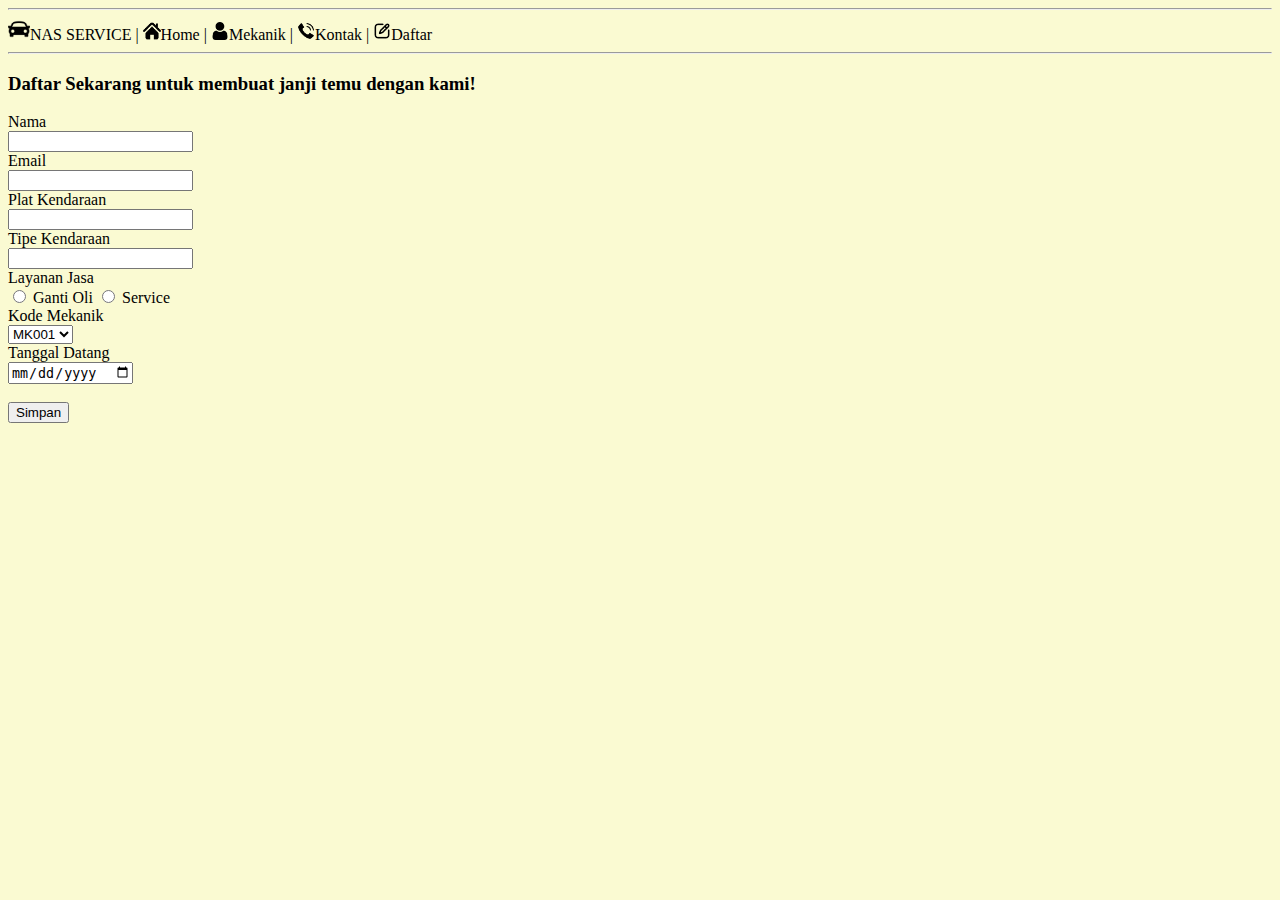
==== daftar.html @ 57a4788d "melengkapi index" ====
<!DOCTYPE html>
<html lang="en">
<head>
    <meta charset="UTF-8">
    <meta name="viewport" content="width=device-width, initial-scale=1.0">
    <title>WEBSITE BENGKEL</title>
    <link rel="stylesheet" href="css/style.css">
</head>
<body>
    <hr>
    <a href="#">
        <img src="images/sports-car.png" alt="" width="22">NAS SERVICE
    </a> |
    <a href="index.html">
        <img src="images/home-icon-silhouette.png" alt="" width="18">Home
    </a> |
    <a href="mekanik.html">
        <img src="images/user.png" alt="" width="18">Mekanik
    </a> |
    <a href="hubungi.html">
        <img src="images/telephone-call.png" alt="" width="18">Kontak 
    </a> |
    <a href="daftar.html">
        <img src="images/edit.png" alt="" width="18">Daftar
    </a>
<hr>
<h3>Daftar Sekarang untuk membuat janji temu dengan kami!</h3>
<form action="proses.php" method="post">
   Nama <br>
   <input type="text" name="nama" id="nama" required><br>
   Email <br>
   <input type="email" name="email" id="email"><br>
   Plat Kendaraan <br>
   <input type="plat" name="plat" id="plat"><br>
   Tipe Kendaraan <br>
   <input type="type" name="type" id="type"><br>
   Layanan Jasa <br>
   <input type="radio" name="lj" id="" value="L"> Ganti Oli
   <input type="radio" name="lj" id="" value="P"> Service <br>
   Kode Mekanik <br>
   <select name="kode_mekanik" id="kode_mekanik">
       <option value="MK">MK001</option>
       <option value="MK">MK002</option>
       <option value="MK">MK003</option>
       <option value="MK">MK004</option>
   </select> <br>
   Tanggal Datang <br>
   <input type="date" name="tanggal_datang" id="tanggal_datang"> <br> <br>
   <button type="submit">Simpan</button>
</form>
---- css/style.css ----
/* element selector */
body {
    background-color: lightgoldenrodyellow;
    font-family: 'calibri';
}

/* class selector */
.text-danger {
    color: purple;
}

.bg-success {
    background-color: green;
}

.text-warning {
    color: yellow;
}

.bg-primary {
    background-color: lightgray;
}

.p-1 {
    padding: 10px;
}

.m-1 {
    margin: 10px;
}

.rounded {
    border-radius: 20px;
}

a {
    color: black;
    text-decoration: none;
}

a:hover {
    color: green;
    /* text-decoration: underline; */
    background-color: white;
    border-radius: 2px;
    padding: 2px;
}

table {
    width: 100%;
    border: 1px solid black;
    border-collapse: collapse;
    text-align: center;
}

.form-control {
    width: 100%;
}

.btn-primary {
    margin-top: 10px;
    background-color: blue;
    padding-left: 20px;
    padding-right: 20px;
    color: white;
    border-radius: 10px;
}

.btn-primary:hover {
    background-color: green;
}
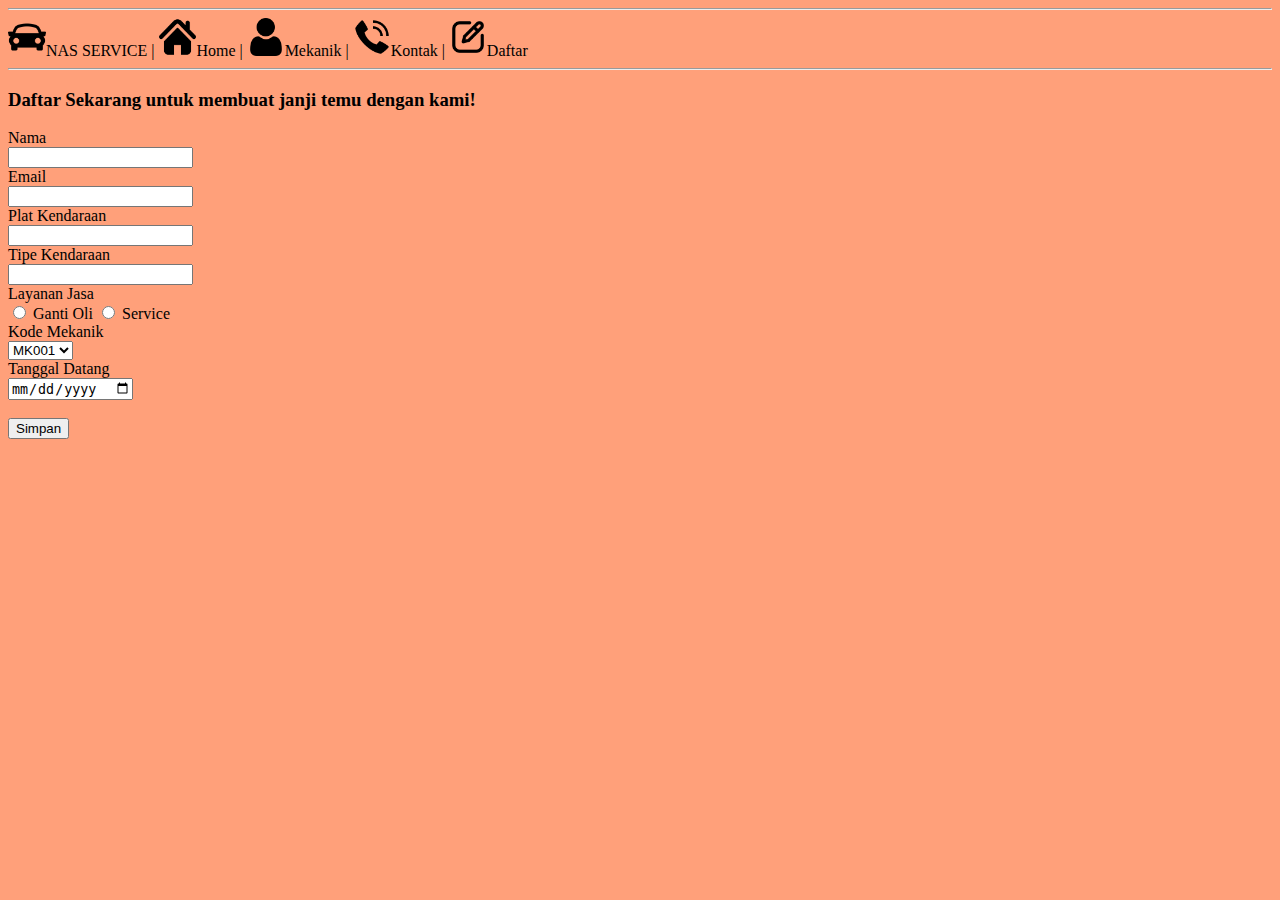
==== commit 941245cd: "menambahkan css" ====
--- a/daftar.html
+++ b/daftar.html
@@ -47,4 +47,6 @@
    Tanggal Datang <br>
    <input type="date" name="tanggal_datang" id="tanggal_datang"> <br> <br>
    <button type="submit">Simpan</button>
-</form>+</form>
+</body>
+</html>--- a/css/style.css
+++ b/css/style.css
@@ -70,3 +70,43 @@
     background-color: green;
 }
 
+/* style untuk hp */
+body {
+    background-color: pink;
+}
+
+img {
+    width: 3%;
+}
+
+.p-2 {
+    padding: 20px;
+}
+
+/* style untuk tablet */
+@media screen and (min-width: 600px) {
+    body {
+        background-color: lightcoral;
+    }
+
+    .col-md-6 {
+        width: 50%;
+        background-color: yellow;
+        float: left;
+    }
+}
+
+/* style untuk desktop */
+@media screen and (min-width: 992px) {
+    body { /* body disebut element selector */
+        background-color: lightsalmon;
+    }
+    /*style colektor*/
+    .col-lg-3 {
+        width: 50%;
+        background-color: yellow;
+    /* gunakan float untuk membuat kolom menjadi ke samping kiri */
+        float: left;
+    } 
+
+}